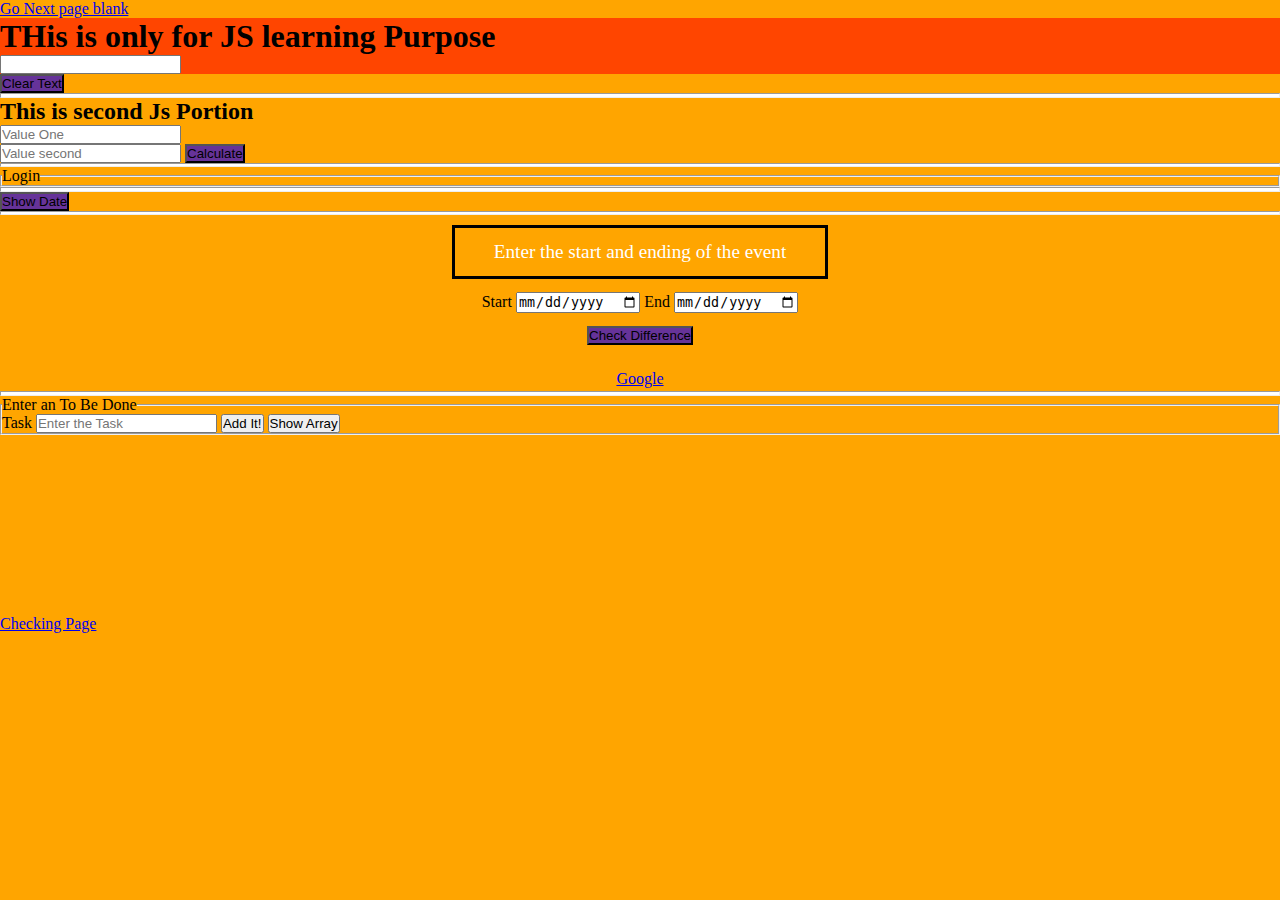
==== index.html @ c6aee42f "changes run succesfully" ====
<!DOCTYPE html>
<html lang="en">
  <head>
    <link rel="shortcut icon" href="js.png" type="image/x-icon" />
    <link
      rel="stylesheet"
      href="https://cdn.jsdelivr.net/npm/bootstrap@4.6.2/dist/css/bootstrap.min.css"
      integrity="sha384-xOolHFLEh07PJGoPkLv1IbcEPTNtaed2xpHsD9ESMhqIYd0nLMwNLD69Npy4HI+N"
      crossorigin="anonymous"
    />

    <meta charset="UTF-8" />
    <meta name="viewport" content="width=device-width, initial-scale=1.0" />
    <title>JAVASCript</title>
    <link rel="stylesheet" href="style.css" />
  </head>
  <body>
    <header>
      <nav class="navbar"><a href="blank.html">Go Next page blank</a></nav>
    </header>
    <div id="contatiner" class="bg-dark text-white p-3 m-4 r-4">
      <h1>THis is only for JS learning Purpose</h1>
      <input id="inpt" type="text" class="form-control" name="" id="" />
    </div>
    <div class="contatiner d-flex justify-content-center">
      <button class="btn bg-dark text-white" onclick="doo()">Clear Text</button>
    </div>
    <hr class="hr bg-white" />

    <!-- ------------------second portion------------------>
    <div class="d-flex justify-content-center">
      <div class="contatiner mathCalculation d-flex flex-column">
        <h2 class="text-s-1">This is second Js Portion</h2>
        <input
          class="form-control"
          type="number"
          placeholder="Value One"
          id="ValueOne"
        />
        <input
          class="form-control"
          type="number"
          placeholder="Value second"
          id="ValueTwo"
        />
        <button class="btn bg-dark text-white" onclick="ATN()">
          Calculate
        </button>
      </div>
    </div>
    <hr class="bg-white" />
    <!-- ---------------------form portion--------------------->
    <div>
      <form
        class="contatine d-flex justify-content-center"
        action="blank.html"
        method="post"
        id="loginForm"
      >
        <fieldset>
          <legend class="plus">Login</legend>
          <!-- <div>
            <input
              type="email"
              class="form-control"
              name="email"
              id="email"
              required
            />
            <input
              type="password"
              class="form-control"
              name="password"
              id="password"
              required
            />
            <input type="submit" class="btn bg-dark text-white" />
          </div> -->
        </fieldset>
      </form>
    </div>
    <hr />
    <button id="createDate" class="btn bg-dark text-white" onclick="showDate()">
      Show Date
    </button>
    <div id="cd"></div>
    <hr />
    <!-- ------------------date differece-------------- -->
    <div id="mainBG">
      <p class="font-weight-bold text-capitalize">
        Enter the start and ending of the event
      </p>
      <div id="inputDiv">
        <label class="font-weight-bold" for="start">Start</label>
        <input class="form-control" type="date" name="start" id="start" />
        <label class="font-weight-bold" for="start">End</label>
        <input class="form-control" type="date" name="end" id="end" />
      </div>
      <button class="btn bg-dark text-white" onclick="process()">
        Check Difference
      </button>
      <div class="border border-light pt-1 pr-2 pl-2 pb-1" id="output"></div>

      <a href="www.google.com">Google</a>
    </div>
    <div></div>
    <hr />
    <!-- ---------------Working with array---------------------->
    <form action="#" method="post" id="theForm">
      <fieldset>
        <legend>Enter an To Be Done</legend>
        <div>
          <label for="task">Task</label>
          <input
            type="text"
            name="task "
            placeholder="Enter the Task"
            id="task"
            required
          />

          <input
            onclick="addTask()"
            class="btn bg-dark text-white"
            type="button"
            value="Add It!"
            id="submit"
          />
          <input
            onclick="ShowArray()"
            class="btn bg-dark text-white"
            type="button"
            value="Show Array"
            id="submit"
          />
          <div id="outputStatus"></div>
          <div id="ShowArray"></div>
        </div>
      </fieldset>
    </form>
    <!-- --------------------end----------------------->
    <br /><br /><br /><br /><br /><br /><br /><br /><br /><br />
    <a href="chacking.html">Checking Page</a>
    <script src="script.js"></script>
  </body>
  <script
    src="https://cdn.jsdelivr.net/npm/jquery@3.5.1/dist/jquery.slim.min.js"
    integrity="sha384-DfXdz2htPH0lsSSs5nCTpuj/zy4C+OGpamoFVy38MVBnE+IbbVYUew+OrCXaRkfj"
    crossorigin="anonymous"
  ></script>
  <script
    src="https://cdn.jsdelivr.net/npm/bootstrap@4.6.2/dist/js/bootstrap.bundle.min.js"
    integrity="sha384-Fy6S3B9q64WdZWQUiU+q4/2Lc9npb8tCaSX9FK7E8HnRr0Jz8D6OP9dO5Vg3Q9ct"
    crossorigin="anonymous"
  ></script>
</html>
---- style.css ----
* {
  margin: 0;
  padding: 0;
  box-sizing: border-box;
}
body {
  width: 100%;
  height: 100%;
  background-color: orange;
}
#contatiner {
  background-color: orangered;
}
button {
  background-color: rebeccapurple;
}
.mathCalculation {
  width: 20vw;
  gap: 0.5vw;
}
hr {
  background-color: white;
  padding: 0.1vw;
}
P {
  border: 3px solid black;
  padding: 1vw 3vw;
  font-size: 1.5vw;
  color: white;
}
#mainBG {
  margin-top: 10px;
  margin-bottom: 3px;
  display: flex;
  flex-direction: column;
  align-items: center;
  gap: 1vw;
}
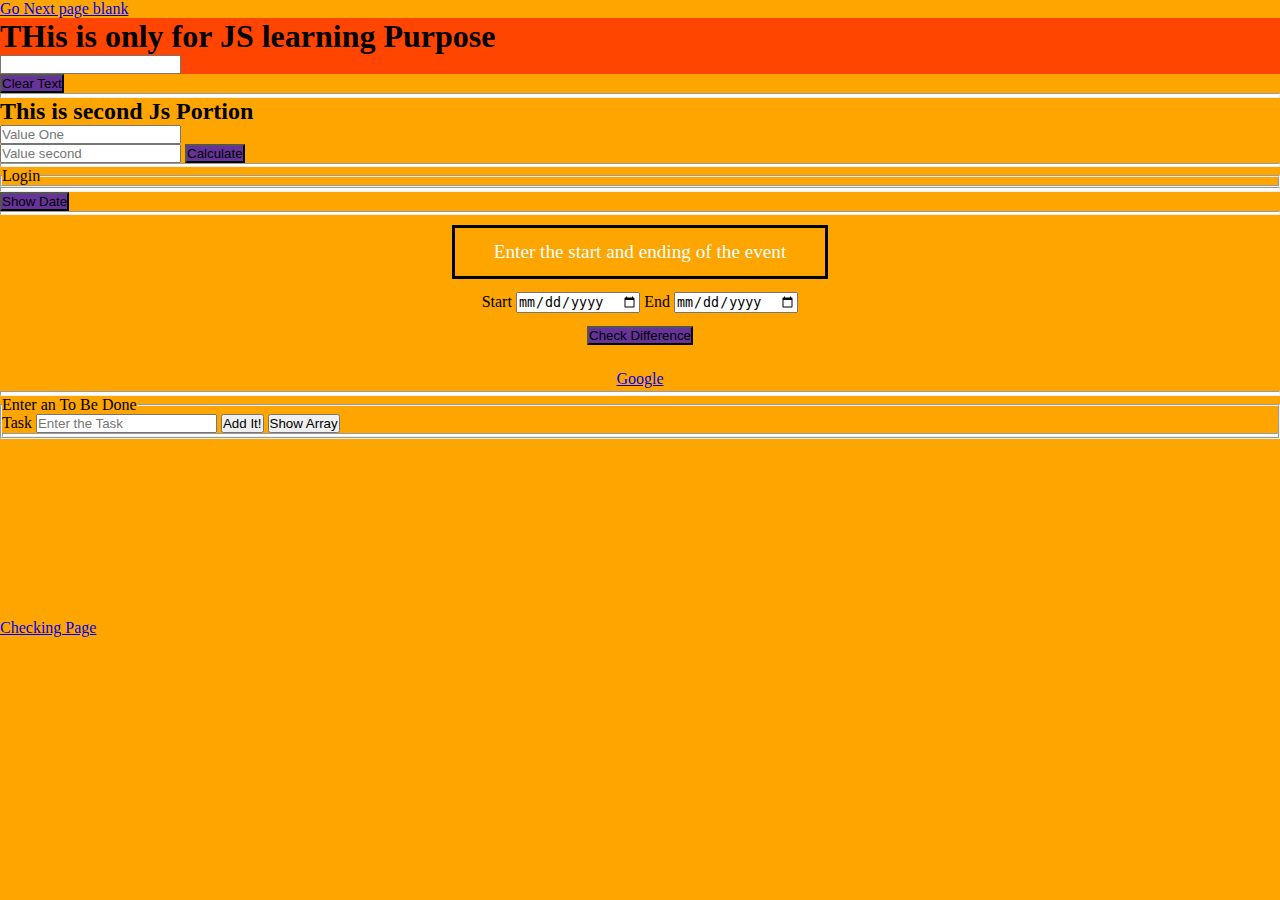
==== commit 18b54da4: "changes in code to show array results" ====
--- a/index.html
+++ b/index.html
@@ -134,6 +134,7 @@
             id="submit"
           />
           <div id="outputStatus"></div>
+          <hr />
           <div id="ShowArray"></div>
         </div>
       </fieldset>
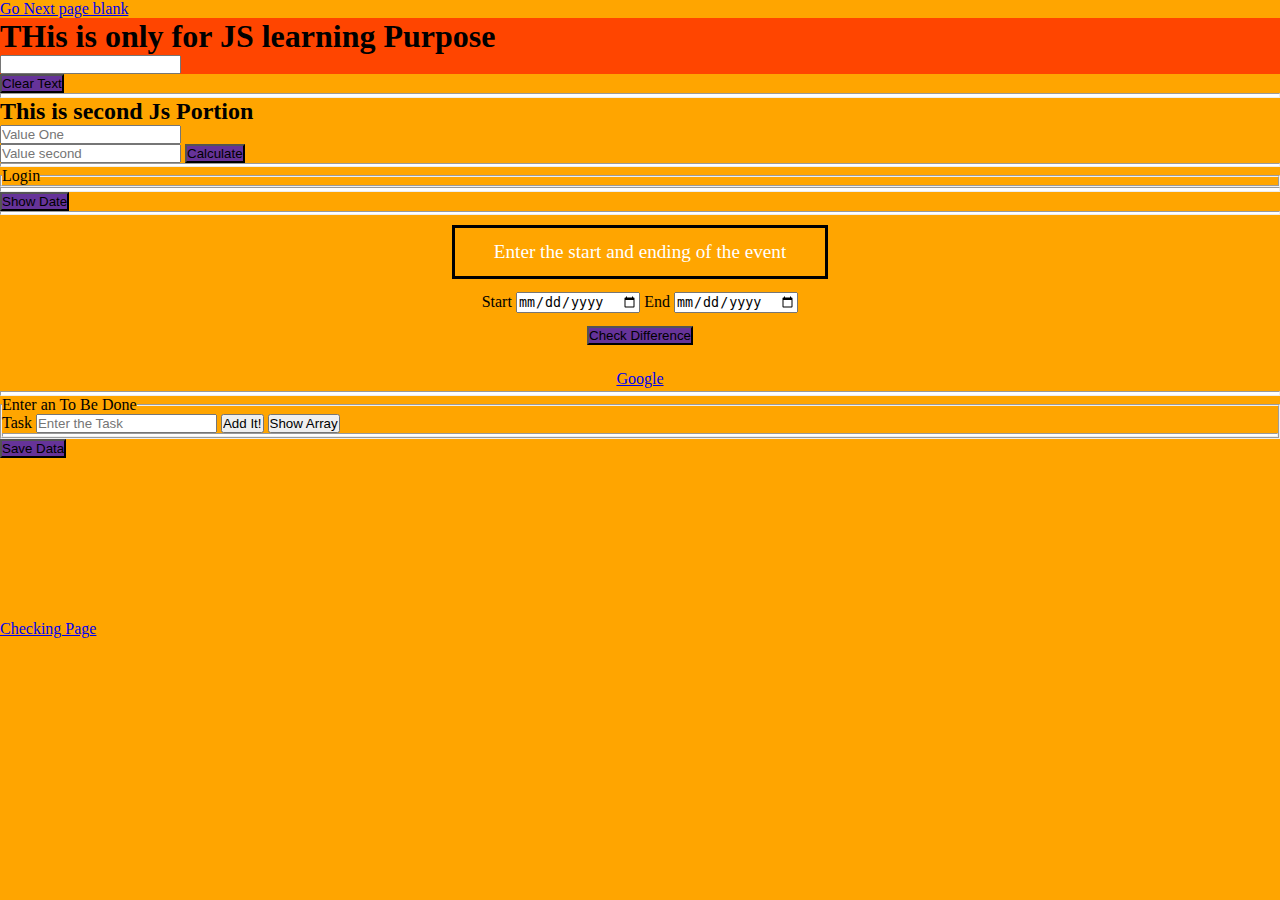
==== commit f22b00d6: "changes done" ====
--- a/index.html
+++ b/index.html
@@ -139,6 +139,9 @@
         </div>
       </fieldset>
     </form>
+    <button class="btn bg-dark text-white" onclick="saveData()">
+      Save Data
+    </button>
     <!-- --------------------end----------------------->
     <br /><br /><br /><br /><br /><br /><br /><br /><br /><br />
     <a href="chacking.html">Checking Page</a>
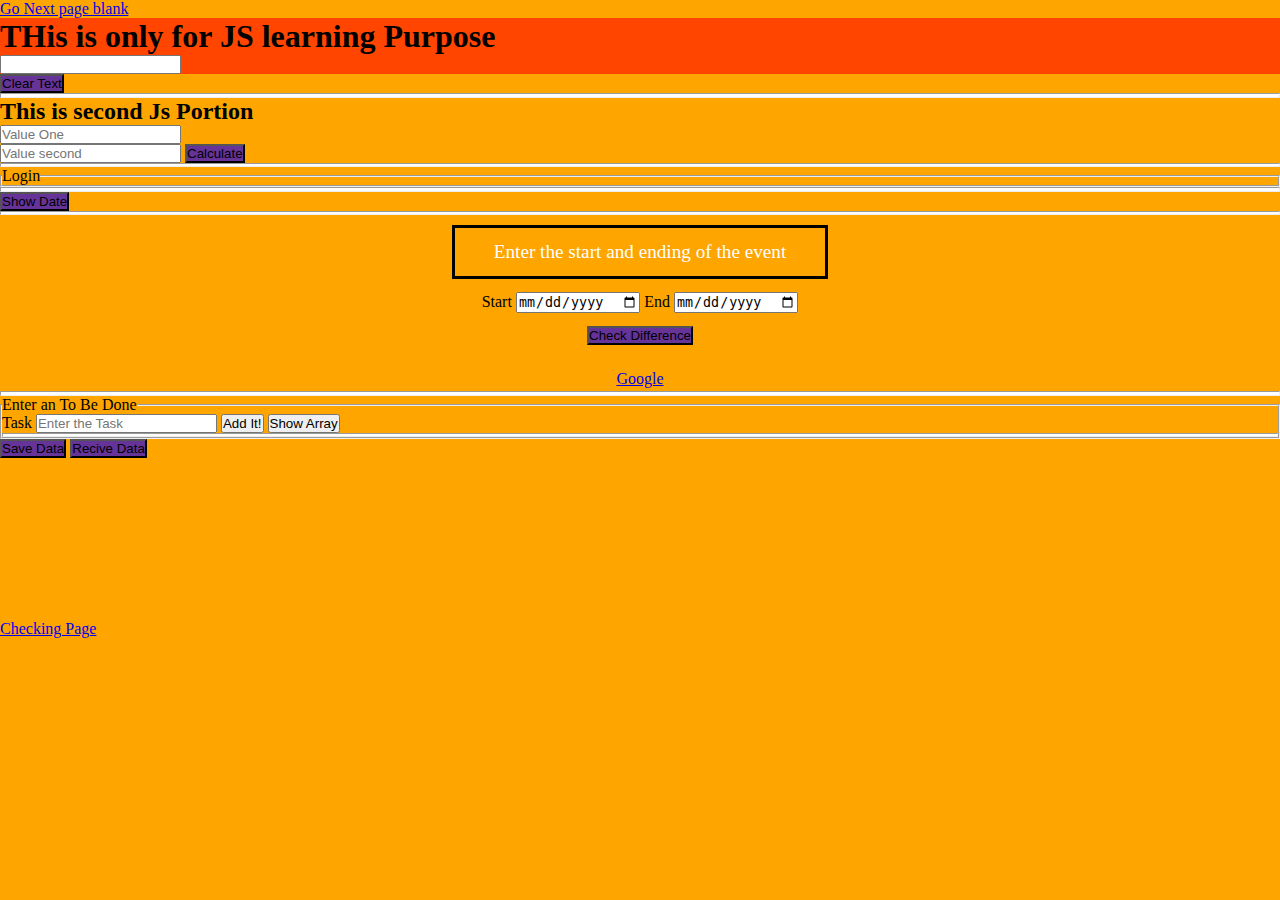
==== commit f68f7d8c: "Data show in div" ====
--- a/index.html
+++ b/index.html
@@ -142,6 +142,9 @@
     <button class="btn bg-dark text-white" onclick="saveData()">
       Save Data
     </button>
+    <button class="btn bg-dark text-white" onclick=" retrieveData()">
+      Recive Data
+    </button>
     <!-- --------------------end----------------------->
     <br /><br /><br /><br /><br /><br /><br /><br /><br /><br />
     <a href="chacking.html">Checking Page</a>
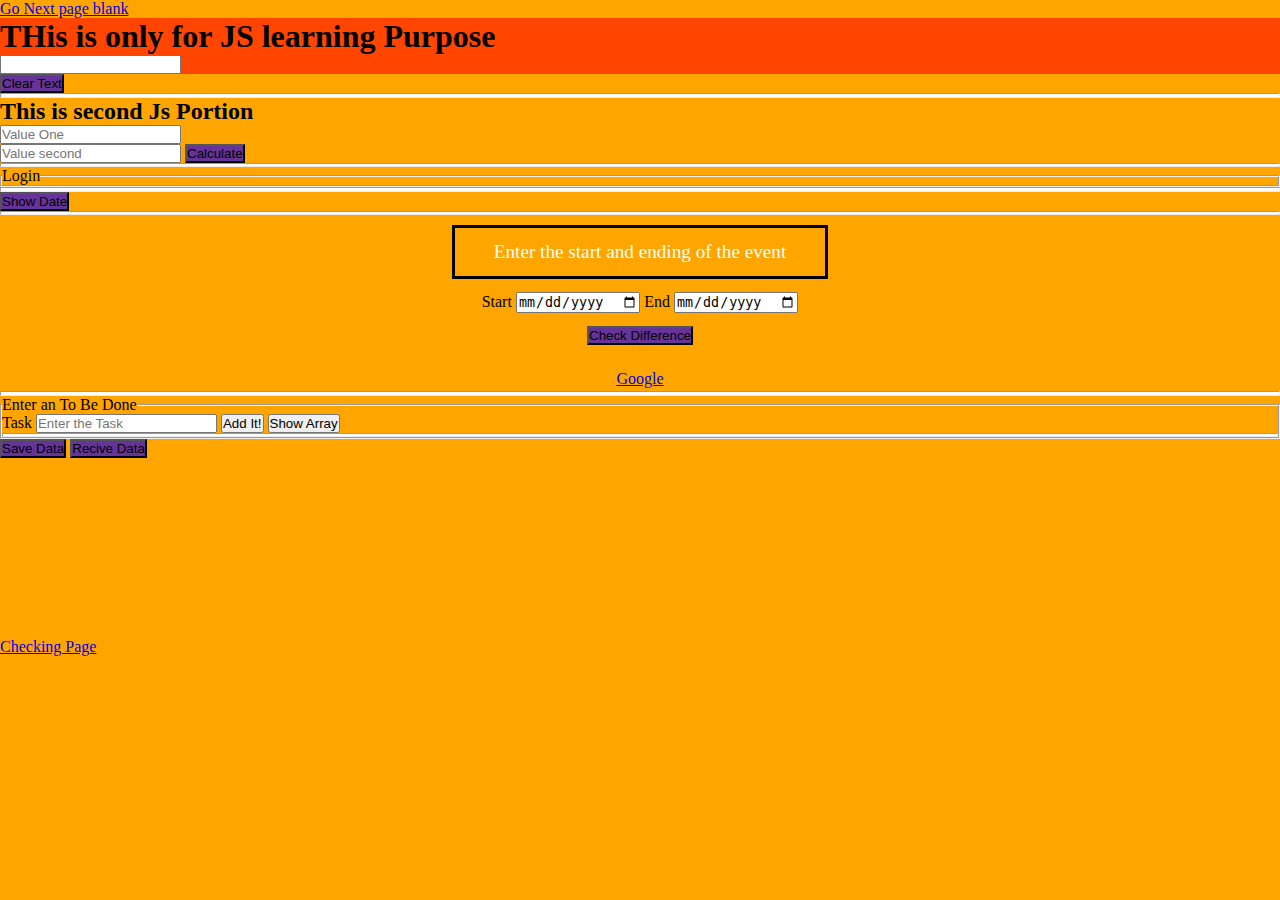
==== commit 4ba851c6: "changes done but face some error" ====
--- a/index.html
+++ b/index.html
@@ -145,6 +145,7 @@
     <button class="btn bg-dark text-white" onclick=" retrieveData()">
       Recive Data
     </button>
+    <div id="retrieveData"></div>
     <!-- --------------------end----------------------->
     <br /><br /><br /><br /><br /><br /><br /><br /><br /><br />
     <a href="chacking.html">Checking Page</a>
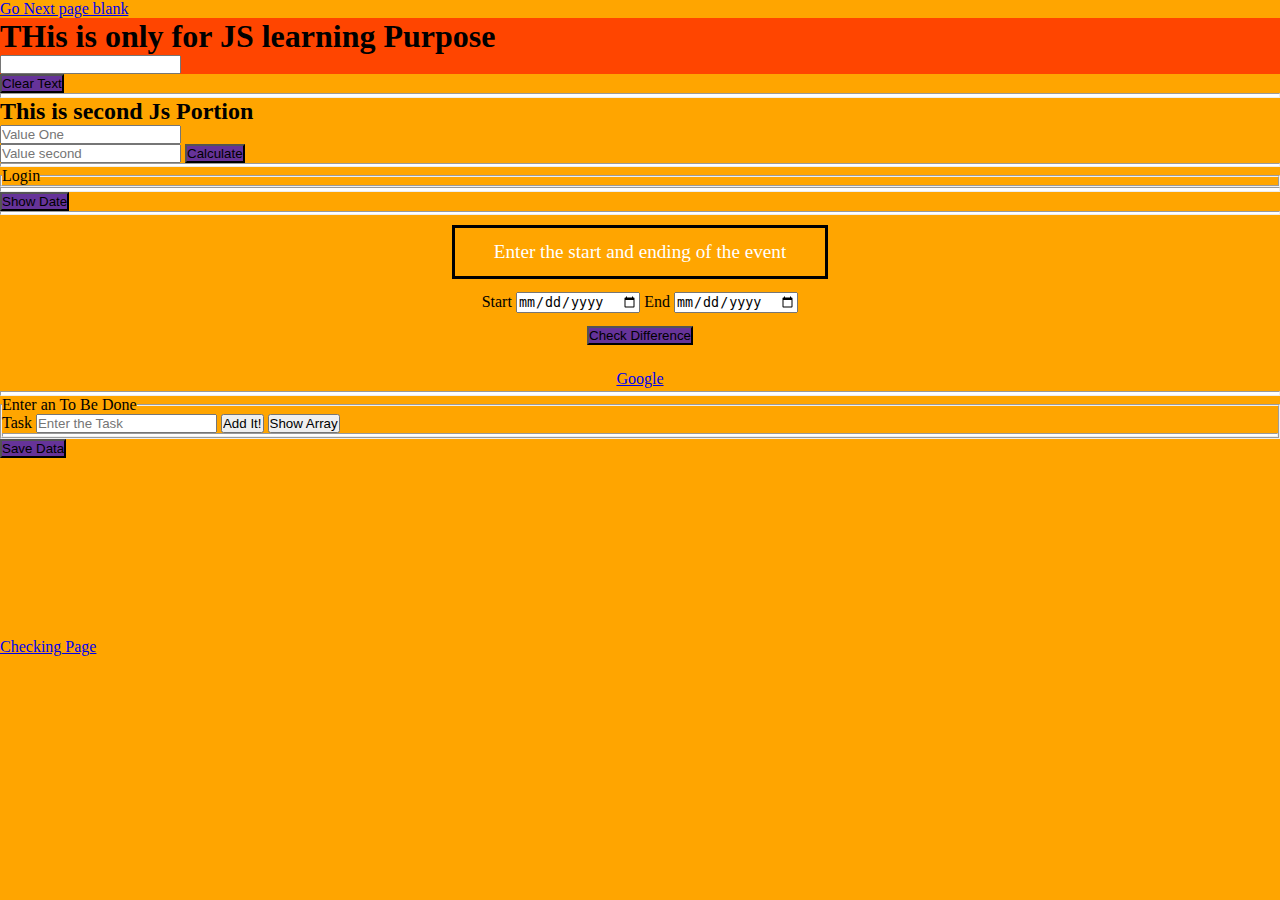
==== commit 7c1191dc: "remove unwanted code of button" ====
--- a/index.html
+++ b/index.html
@@ -139,12 +139,10 @@
         </div>
       </fieldset>
     </form>
-    <button class="btn bg-dark text-white" onclick="saveData()">
+    <button id="savadata" class="btn bg-dark text-white" onclick="saveData()">
       Save Data
     </button>
-    <button class="btn bg-dark text-white" onclick=" retrieveData()">
-      Recive Data
-    </button>
+
     <div id="retrieveData"></div>
     <!-- --------------------end----------------------->
     <br /><br /><br /><br /><br /><br /><br /><br /><br /><br />
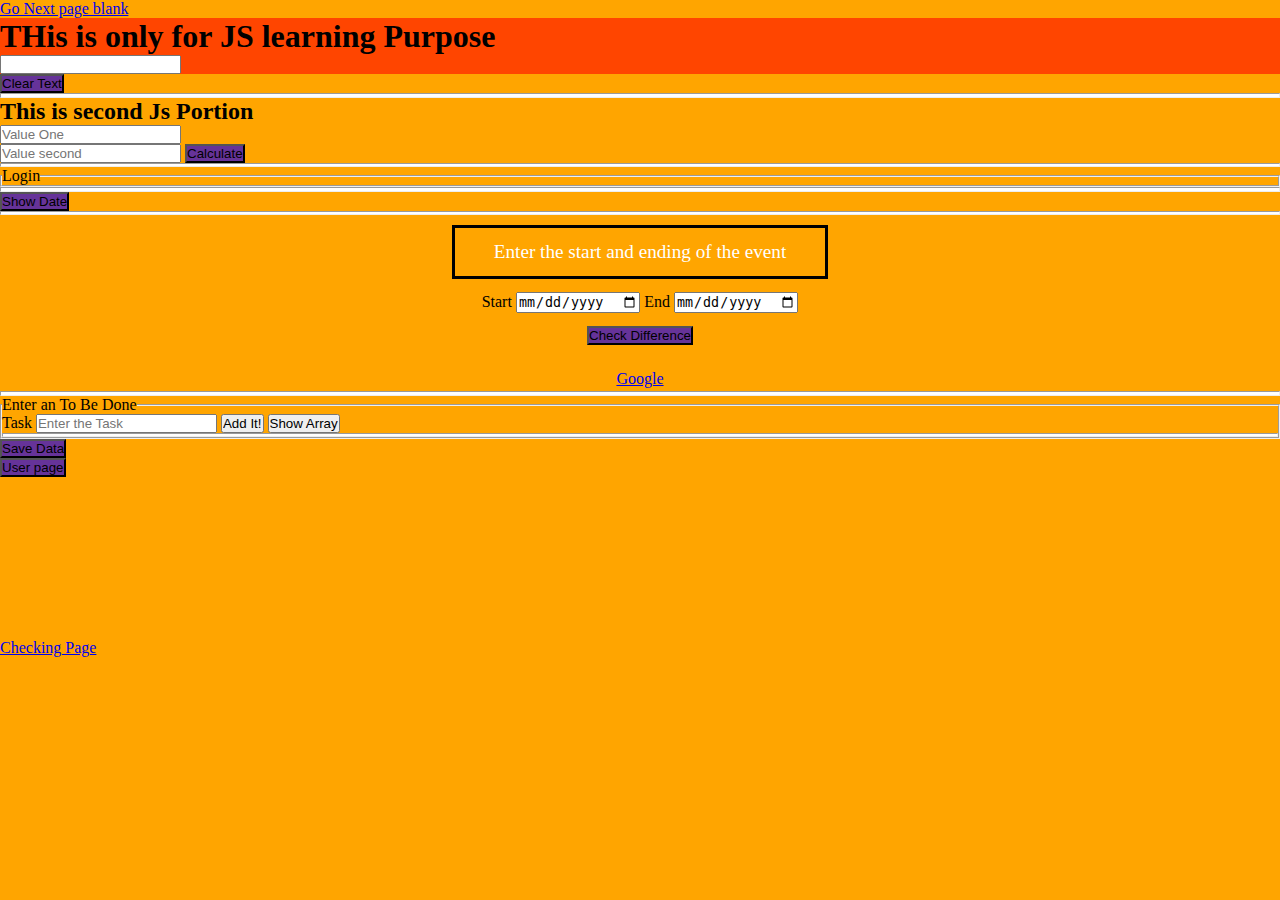
==== commit 30f5f446: "new page create to make a beautiful design page" ====
--- a/index.html
+++ b/index.html
@@ -144,6 +144,7 @@
     </button>
 
     <div id="retrieveData"></div>
+    <button onclick="window.location='foruser.html'">User page</button>
     <!-- --------------------end----------------------->
     <br /><br /><br /><br /><br /><br /><br /><br /><br /><br />
     <a href="chacking.html">Checking Page</a>
